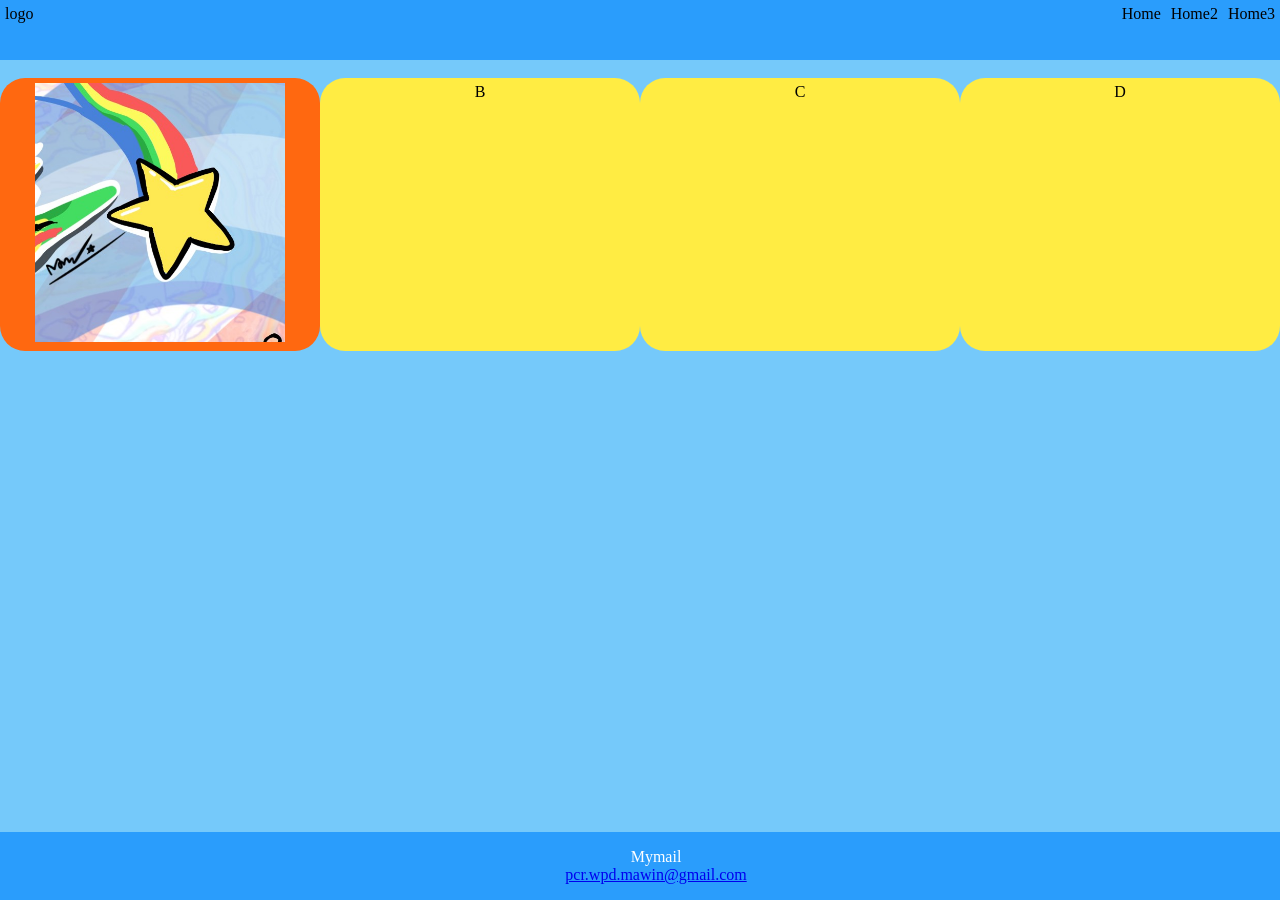
==== index.html @ 1d36c5d5 "First try." ====
<!DOCTYPE html>
<html lang="en">
<head>
    <meta charset="UTF-8">
    <meta name="viewport" content="width=device-width, initial-scale=1.0">
    <title>Document</title>
    <link rel="stylesheet" href="style.css">
</head>
<body>
    <nav class="navbar">
        <div>logo</div>
        <div class="nav-item-container">
            <div class="nav-item">Home</div>
            <div class="nav-item">Home2</div>
            <div class="nav-item">Home3</div>
        </div>
    </nav>
    <img>
    <center>
        <div class="container">
            <div id="a"><img src="1000009604.jpg" width="250"></div>
            <div id="b">B</div>
            <div id="c">C</div>
            <div id="d">D</div>
        </div>
    </center>
    <footer>
        <p>Mymail</p>
        <p><a href="pcr.wpd.mawin@gmail.com">pcr.wpd.mawin@gmail.com</a></p>
    </footer>
</body>
</html>
---- style.css ----
*{
    margin: 0;
}
html{
    background-color: rgb(117, 201, 250);
}
p{
    font-size: 1rem;
}
#a{
    padding: 5px;
    border-radius: 25px;
    background-color: rgb(255, 104, 16);
}
#b{
    padding: 5px;
    border-radius: 25px;
    background-color: rgb(255, 236, 67);
}
#c{
    padding: 5px;
    border-radius: 25px;
    background-color: rgb(255, 236, 67);
}
#d{
    padding: 5px;
    border-radius: 25px;
    background-color: rgb(255, 236, 67);
}
.container{
    display: grid;
    grid-template-columns: 1fr 1fr 1fr 1fr;
}
footer {
    text-align: center;
    position: absolute;
    width: 100%;
    bottom: 0;
    left: 0;
    padding: 1rem;
    background-color: rgb(42, 157, 252);
    color: white;
    display: block;
  }
.navbar{
    display: flex;
    flex-direction: row;
    column-gap: 5px;
    padding: 5px;
    justify-content: space-between;
}
.nav-item-container{
    display: flex;
    column-gap: 10px;
}
nav {
    background-color: rgb(42, 157, 252);
    height: 50px;
}
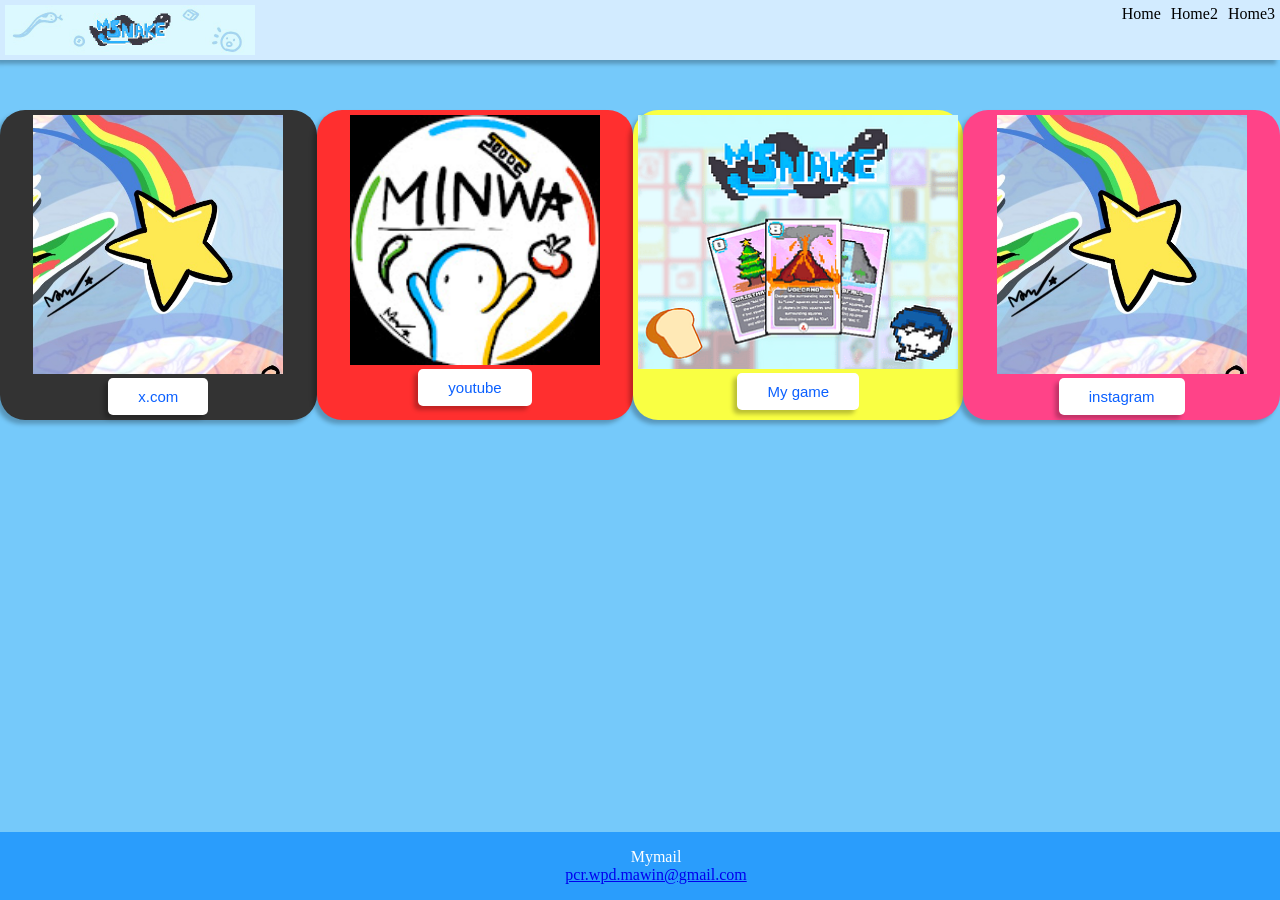
==== commit 0c6c6ea3: "Finished." ====
--- a/index.html
+++ b/index.html
@@ -5,28 +5,44 @@
     <meta name="viewport" content="width=device-width, initial-scale=1.0">
     <title>Document</title>
     <link rel="stylesheet" href="style.css">
+    <script>
+        function showPopup() {
+            alert("กดแล้วมันก็ไม่มีอะไรเกิดขึ้นหรอกครับ");
+        }
+    </script>
 </head>
 <body>
     <nav class="navbar">
-        <div>logo</div>
+        <div><img src="logo.png" width="250"><br/></div>
         <div class="nav-item-container">
-            <div class="nav-item">Home</div>
-            <div class="nav-item">Home2</div>
-            <div class="nav-item">Home3</div>
+            <div class="nav-item" onclick="showPopup()">Home</div>
+            <div class="nav-item" onclick="showPopup()">Home2</div>
+            <div class="nav-item" onclick="showPopup()">Home3</div>
         </div>
     </nav>
-    <img>
     <center>
         <div class="container">
-            <div id="a"><img src="1000009604.jpg" width="250"></div>
-            <div id="b">B</div>
-            <div id="c">C</div>
-            <div id="d">D</div>
+            <div id="a">
+                <img src="1000009604.jpg" width="250"><br/>
+                <a href="https://x.com/MINWA643135"><button type="button">x.com</button></a>
+            </div>
+            <div id="b">
+                <img src="2.jpg" width="250"><br/>
+                <a href="https://www.youtube.com/@MinwaDev"><button type="button">youtube</button></a>
+            </div>
+            <div id="c">
+                <img src="3.png" width="320"><br/>
+                <a href="https://minwa.itch.io/msnake"><button type="button">My game</button></a>
+            </div>
+            <div id="d">
+                <img src="1000009604.jpg" width="250"><br/>
+                <a href="https://www.instagram.com/m.inwa/"><button type="button">instagram</button></a>
+            </div>
         </div>
     </center>
     <footer>
         <p>Mymail</p>
-        <p><a href="pcr.wpd.mawin@gmail.com">pcr.wpd.mawin@gmail.com</a></p>
+        <p><a href="mailto: pcr.wpd.mawin@gmail.com">pcr.wpd.mawin@gmail.com</a></p>
     </footer>
 </body>
 </html>
--- a/style.css
+++ b/style.css
@@ -10,26 +10,32 @@
 #a{
     padding: 5px;
     border-radius: 25px;
-    background-color: rgb(255, 104, 16);
+    background-color: rgb(51, 51, 51);
+    box-shadow: -4px 4px 4px rgba(0,0,0,0.25);
 }
 #b{
     padding: 5px;
     border-radius: 25px;
-    background-color: rgb(255, 236, 67);
+    background-color: rgb(255, 47, 47);
+    box-shadow: -4px 4px 4px rgba(0,0,0,0.25);
 }
 #c{
     padding: 5px;
     border-radius: 25px;
-    background-color: rgb(255, 236, 67);
+    background-color: rgb(249, 255, 67);
+    box-shadow: -4px 4px 4px rgba(0,0,0,0.25);
 }
 #d{
     padding: 5px;
     border-radius: 25px;
-    background-color: rgb(255, 236, 67);
+    background-color: rgb(255, 67, 136);
+    box-shadow: -4px 4px 4px rgba(0,0,0,0.25);
 }
 .container{
     display: grid;
     grid-template-columns: 1fr 1fr 1fr 1fr;
+    margin-top: 50px;
+    
 }
 footer {
     text-align: center;
@@ -54,6 +60,40 @@
     column-gap: 10px;
 }
 nav {
-    background-color: rgb(42, 157, 252);
+    background-color: rgb(210, 235, 255);
+    box-shadow: -4px 4px 4px rgba(0,0,0,0.25);
     height: 50px;
-}+}
+button {
+    padding: 10px 30px;
+    font-size: 15px;
+    color: rgb(11, 96, 255);
+    background: white;
+    border: none;
+    border-radius: 5px;
+    box-shadow: -4px 4px 4px rgba(0,0,0,0.25);
+    cursor: pointer;
+    transition-duration: 0.25s;
+  }
+button:hover{
+    padding: 10px 40px;
+    font-size: 15px;
+    color: white;
+    background: rgb(11, 96, 255);
+    border: none;
+    border-radius: 5px;
+    box-shadow: -4px 4px 4px rgba(0,0,0,0.25);
+    cursor: pointer;
+    transition-duration: 0.25s;
+  }
+button:active{
+    padding: 10px 30px;
+    font-size: 15px;
+    color: #0b60ff;
+    background: white;
+    border: none;
+    border-radius: 5px;
+    box-shadow: -4px 4px 4px rgba(0,0,0,0.25);
+    cursor: pointer;
+    transition-duration: 0.1s;
+  }
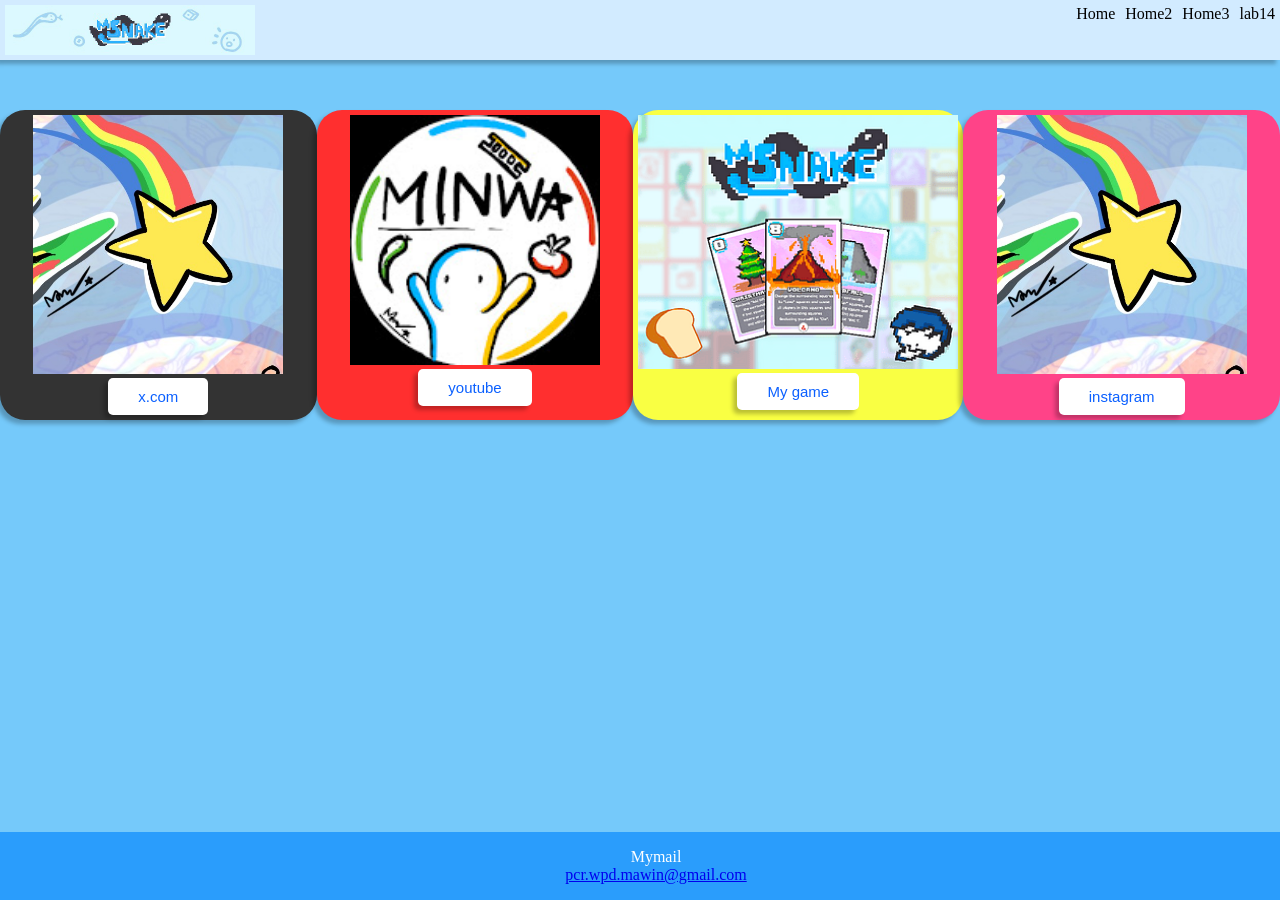
==== commit e3834b76: "lab14" ====
--- a/index.html
+++ b/index.html
@@ -18,6 +18,7 @@
             <div class="nav-item" onclick="showPopup()">Home</div>
             <div class="nav-item" onclick="showPopup()">Home2</div>
             <div class="nav-item" onclick="showPopup()">Home3</div>
+            <div class="nav-item"><a href="lab14.html" id="alab">lab14</a></div>
         </div>
     </nav>
     <center>
--- a/style.css
+++ b/style.css
@@ -35,8 +35,18 @@
     display: grid;
     grid-template-columns: 1fr 1fr 1fr 1fr;
     margin-top: 50px;
-    
 }
+
+#alab{
+    color: black;
+    text-decoration-line: none;
+}
+
+#alab:hover{
+    color: #4169E1;
+    text-decoration-line: underline;
+}
+
 footer {
     text-align: center;
     position: absolute;
